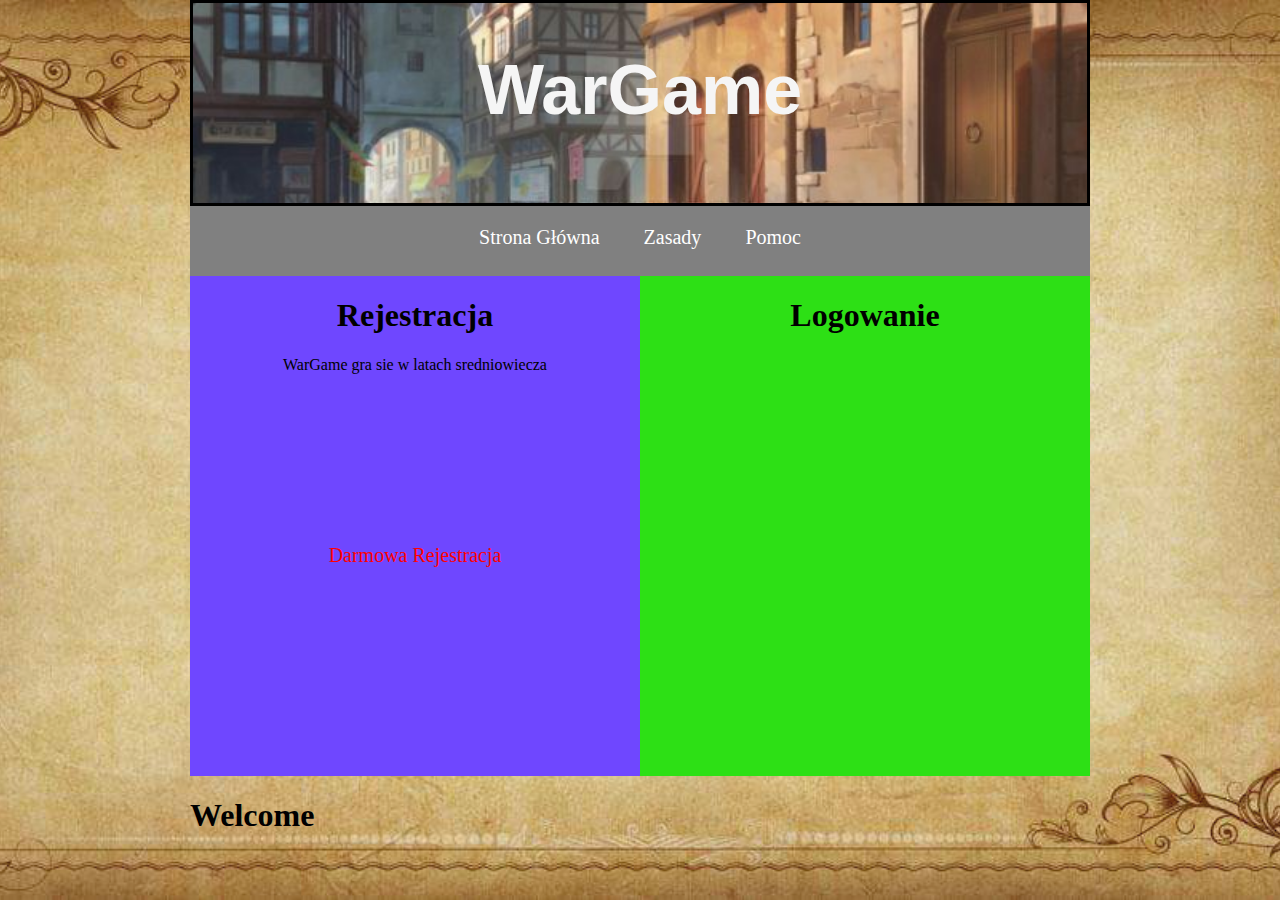
==== Index.html @ 7d64fee1 "all" ====
<!DOCTYPE html>
<html lang="en">
<head>
    <meta charset="UTF-8">
    <meta name="viewport" content="width=device-width, initial-scale=1.0">
    <meta http-equiv="X-UA-Compatible" content="ie=edge">
    <link rel="stylesheet" href="/Css/style.css">
    <title>WarGame</title>
</head>
<body>
    <header>
        <div class="image_cover">
            <h1>WarGame</h1>
        </div>
    </header>
    <nav>
        <a href="Index.html">Strona Główna</a>
        <a href="">Zasady</a>
        <a href="">Pomoc</a>
        </nav>
        <div class="container">
            <div class="left">
                <h1>Rejestracja</h1>
            
            <div class="info_game">
                <p>
                    WarGame gra sie w latach sredniowiecza
                </p>
            </div>
            <div class="register">
                <a href="">Darmowa Rejestracja</a>

            </div>
            </div>

            <div class="right">
                <h1>Logowanie</h1>

            </div>
            
        </div>
    <h1>Welcome</h1>
    
</body>
</html>
---- Css/style.css ----
html{
    height: 100%;
}
body{
    background-image: url(../Images/tlo.png);
    background-repeat: no-repeat;
    background-size: cover;
    background-position: center;
    width: 900px;
    margin: auto;
}
.image_cover{
    background-image:url(../Images/Back.jpg);
    background-repeat: no-repeat;
    background-size: cover;
    background-position: center;
    height: 200px;
    object-fit: fill;
    border:solid black;   
}
.image_cover h1{
    text-align: center;
    font-size: 70px;
    color:whitesmoke;
    font-family: 'Franklin Gothic Medium', 'Arial Narrow', Arial, sans-serif;
    
}
nav{
    background-color:gray;
    height: 50px;
    text-align: center;
    padding-top: 20px;
}
nav a{
    text-decoration: none;
    font-size: 20px;
    margin: 20px;
    color: white;
}
.container{
    height: 500px;
    display: flex;
}
.left{
    background-color: rgb(111, 71, 255);
    width:50%;
    text-align: center;
    
}
.right{
    background-color: rgb(45, 224, 21);
    width: 50%;
    text-align: center;
}
.register{
    margin-top: 170px;
    
}
.register a{
    text-decoration: none;
    font-size: 20px;
    color: red;
}
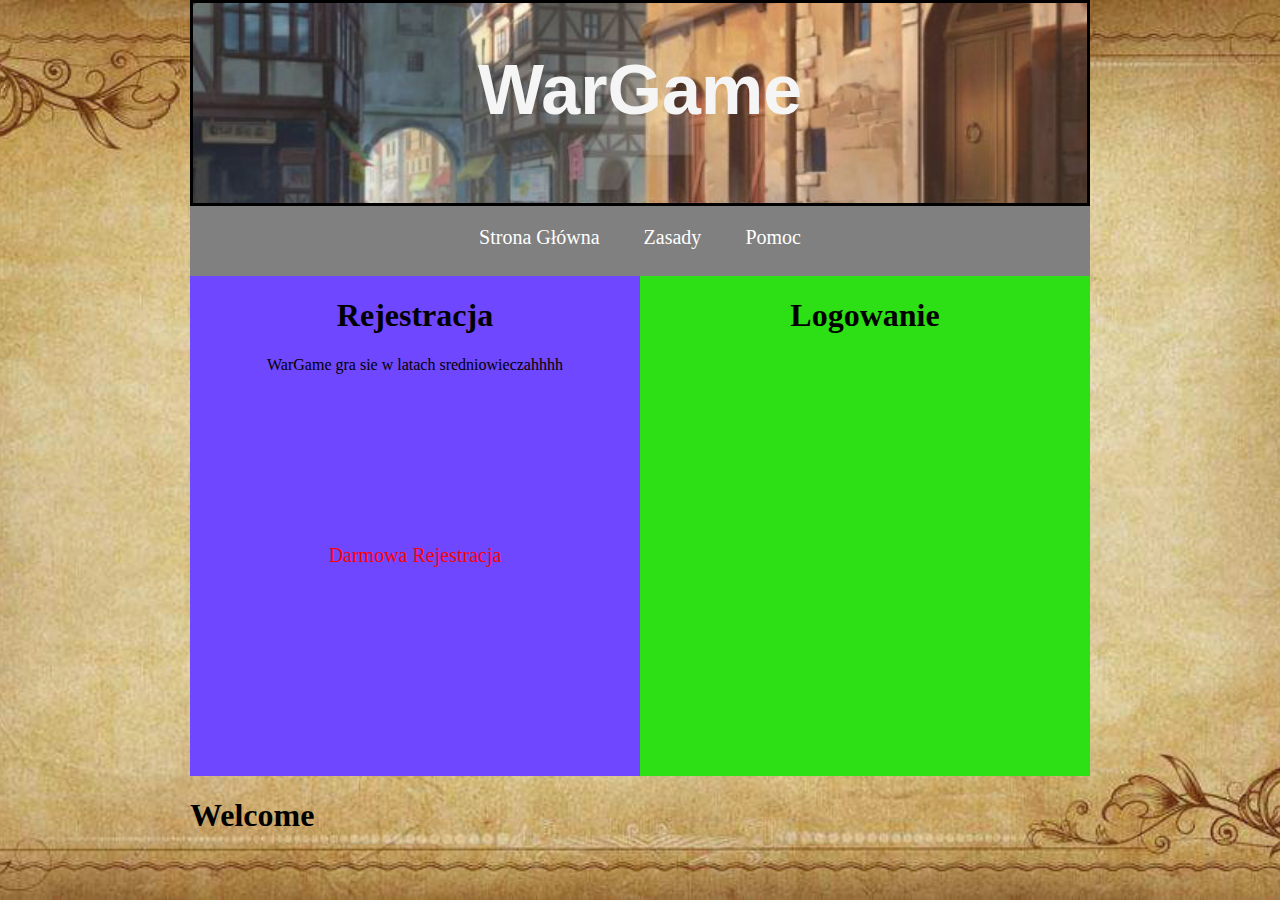
==== commit 0df7d52e: "s" ====
--- a/Index.html
+++ b/Index.html
@@ -24,7 +24,7 @@
             
             <div class="info_game">
                 <p>
-                    WarGame gra sie w latach sredniowiecza
+                    WarGame gra sie w latach sredniowieczahhhh
                 </p>
             </div>
             <div class="register">
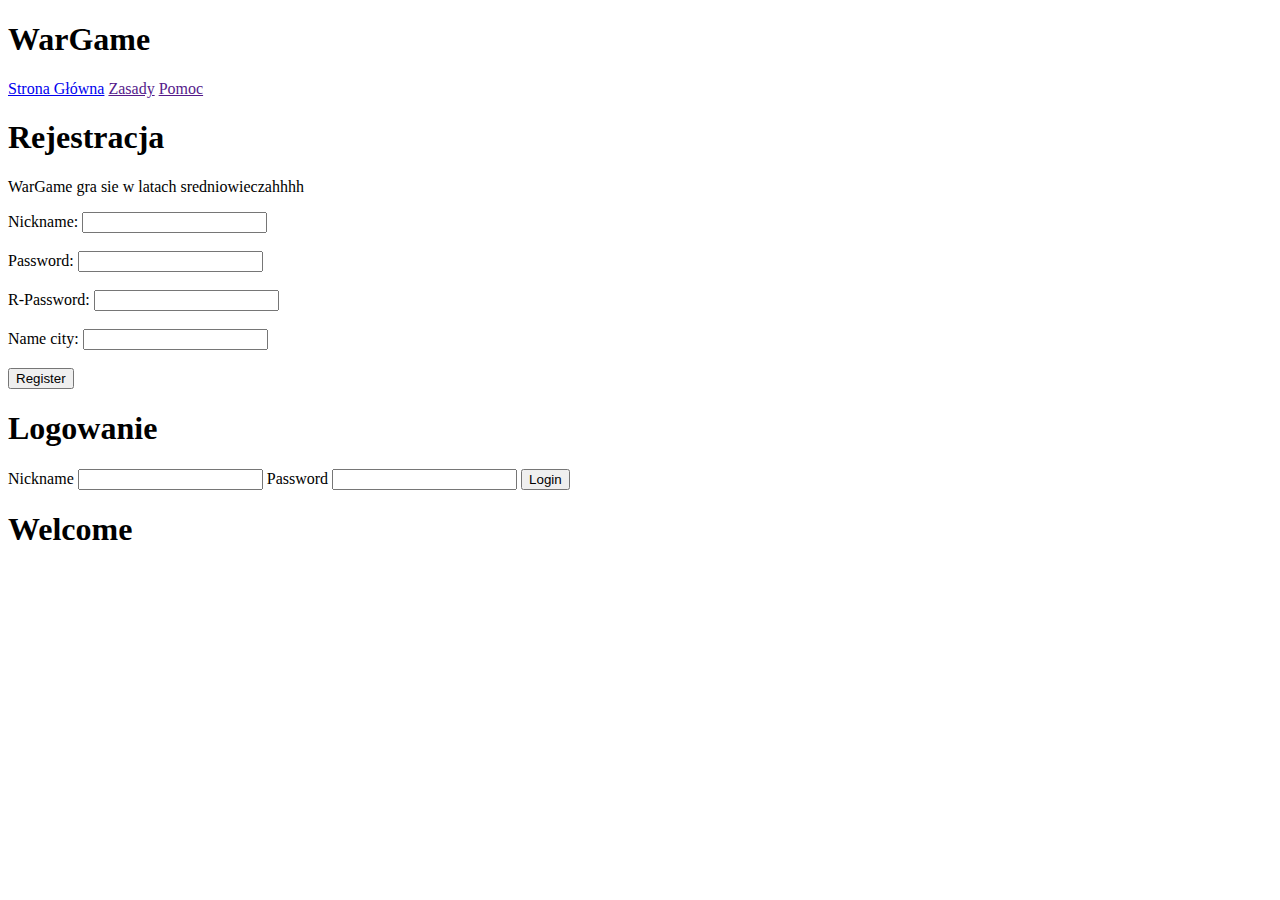
==== commit 805206f9: "all" ====
--- a/Index.html
+++ b/Index.html
@@ -4,7 +4,7 @@
     <meta charset="UTF-8">
     <meta name="viewport" content="width=device-width, initial-scale=1.0">
     <meta http-equiv="X-UA-Compatible" content="ie=edge">
-    <link rel="stylesheet" href="/Css/style.css">
+    <link rel="stylesheet" href="../WarGame/Css/style.css">
     <title>WarGame</title>
 </head>
 <body>
@@ -28,15 +28,31 @@
                 </p>
             </div>
             <div class="register">
-                <a href="">Darmowa Rejestracja</a>
+                    <form id="formm" action="../WarGame/Include/register_check.php" method="post">
+                        Nickname: <input type="text" name="Username" required></br></br>
+                        Password: <input type="password" name="Password" required></br></br>
+                        R-Password: <input type="password" name="RPassword" required></br></br>
+                        Name city: <input type="text" name="City" required></br></br>
+                        <input type="submit" name="submit" value="Register">
+                    </form>
 
             </div>
             </div>
 
             <div class="right">
                 <h1>Logowanie</h1>
-
+                <div class="login">
+                        <form id="formL" action="../WarGame/Include/Login_check.php" method="post">
+                            <label for="Nickname">Nickname</label>
+                            <input type="text" name="Nickname">
+                            <label for="Password">Password</label>
+                            <input type="password" name="Password">
+                            <input type="submit" name="submit" value="Login">
+                        </form>
+                </div>
             </div>
+            </div>
+            
             
         </div>
     <h1>Welcome</h1>
